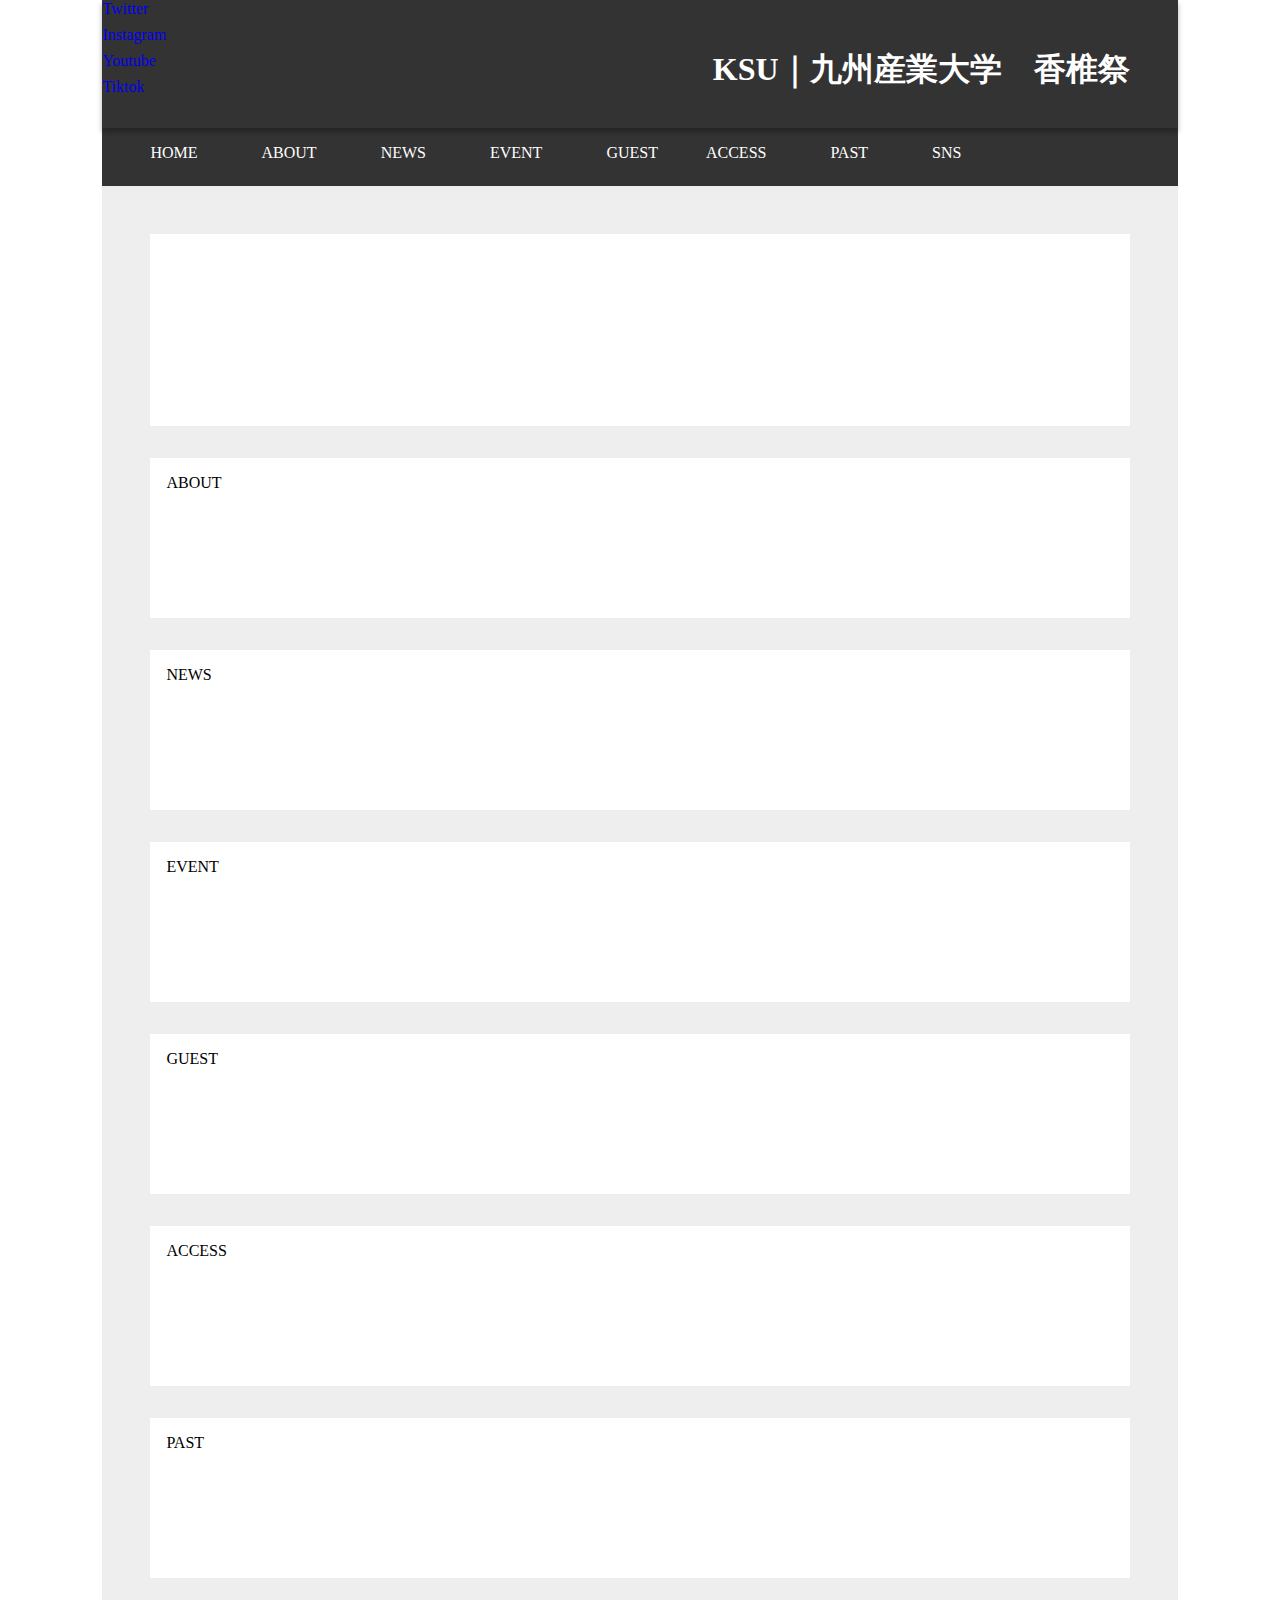
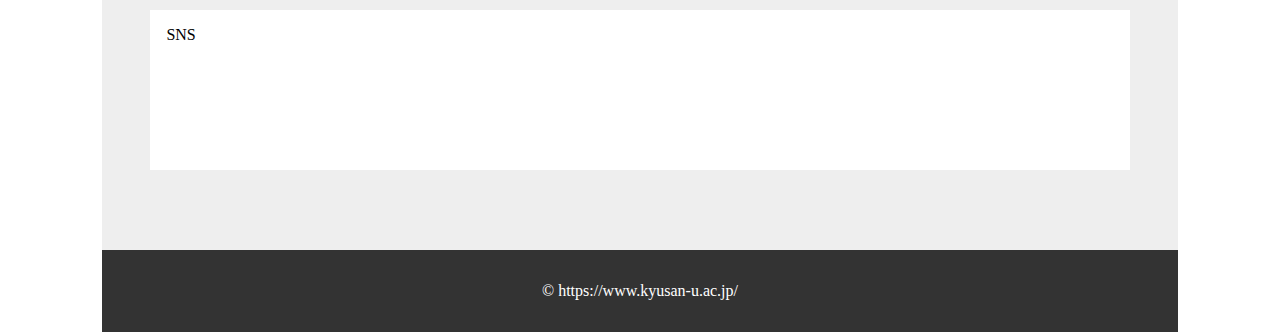
==== index.html @ 38a82e7f "Add files via upload" ====
<!DOCTYPE html>
<html lang="ja">

<head>
    <meta charset="UTF-8">
    <script src="https://code.jquery.com/jquery-3.5.1.min.js"></script>
    <script src="script.js"></script>
    <link rel="stylesheet" href="style.css">
    <title>香椎祭</title>
</head>


<body>

  <div id="container">

    <header>
      <h1>KSU｜九州産業大学　香椎祭</h1>
        <header1>
          <li><a href="https://twitter.com/kashiifes?s=11&t=IWAuLzdoN-9yh7zb3wTyuQ">Twitter</a></li>
          <li><a href="https://instagram.com/93kashii_fes?igshid=NDBIY2NjN2I=">Instagram</a></li>
          <li><a href="https://youtube.com/channel/UCx-8vbSgYjTmTIHn4D8qcXQ">Youtube</a></li>
          <li><a href="https://vt.tiktok.com/ZSdKDX6Md/">Tiktok</a></li>
        <header1>
    </header>

    <nav>
      <ul>
        <li><a href="index.html">HOME</a></li>　　
        <li><a href="about.html">ABOUT</a></li>　　
        <li><a href="news.html">NEWS</a></li>　　
        <li><a href="event.html">EVENT</a></li>　　
        <li><a href="guest.html">GUEST</a></li>　
        <li><a href="access.html">ACCESS</a></li>　　
        <li><a href="past.html">PAST</a></li>　　
        <li><a href="sns.html">SNS</a></li>　　　
      </ul>
    </nav>

    <main>
      <section>
        <article>
          <div id="slideContainer">
            <ul class="slider">
              <li><img src=""></li>
              <li><img src=""></li>
              <li><img src=""></li>
              <li><img src=""></li>
            </ul>
          </div>
        </article>

        <article>
          ABOUT
        </article>

        <article>
          NEWS
        </article>

        <article>
          EVENT
        </article>

        <article>
          GUEST
        </article>

        <article>
          ACCESS
        </article>

        <article>
          PAST
        </article>

        <article>
          SNS
        </article>
      </section>
    </main>

    <footer>
      &copy; https://www.kyusan-u.ac.jp/
    </footer>
  </div>
</body>


</html>
---- style.css ----
*{
  margin: 0;
  padding: 0;
  list-style: none;
  text-decoration: none;
}

#container{
  width: 84%;
  max-width: 1280px;
  min-width: 512px;
  margin: 0 auto;
}

header {
   position:relative;
   height: 8rem;
   background: #333;
   box-shadow: 0 4px 0.3125rem rgba(0,0,0,.3);
 }

  header h1{
    position: absolute;
    top: 3rem;
    right: 3rem;
    font-size: 2rem;
    color: white;
  }

  li {
  margin-bottom: .5rem;
}

nav {
  padding: 1rem 3rem ;
  background: #333;
}

  nav ul{
    display: flex;
    flex-direction: row;
  }

  nav ul li{
    margin-right: 2rem;
  }

  nav ul li a {
    color: white;
  }

main{
  display: flex;
  flex-direction: row;
}

  section{
    flex: 3;
    padding: 3rem;
    background: #EEE;
　  }

    article{
      min-height: 8rem;
      padding: 1rem;
      margin-bottom: 2rem;
      background: #FFF;
    }

    #slideContainer {
     width: 100%;
     margin: 2em auto;
    }

footer {
  padding: 2rem 3rem;
  text-align: center;
  background: #333;
  color: white;
}
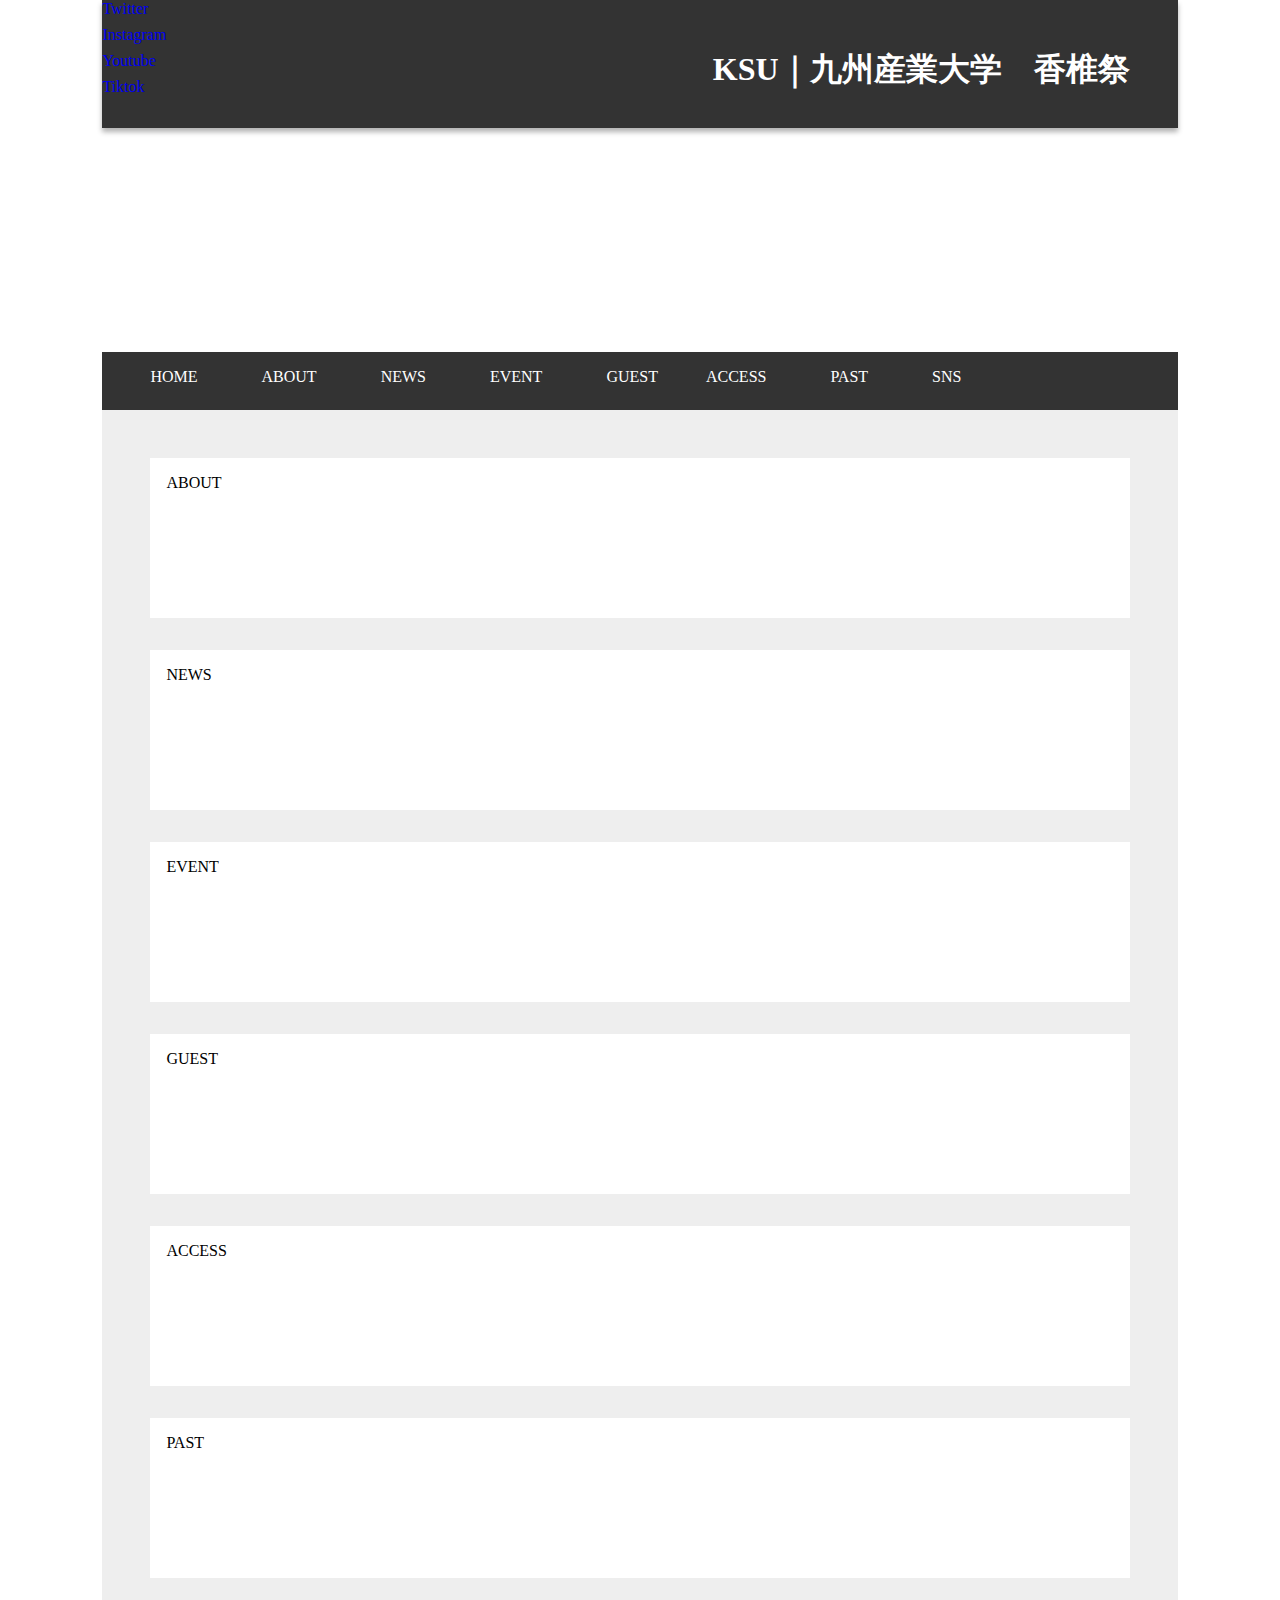
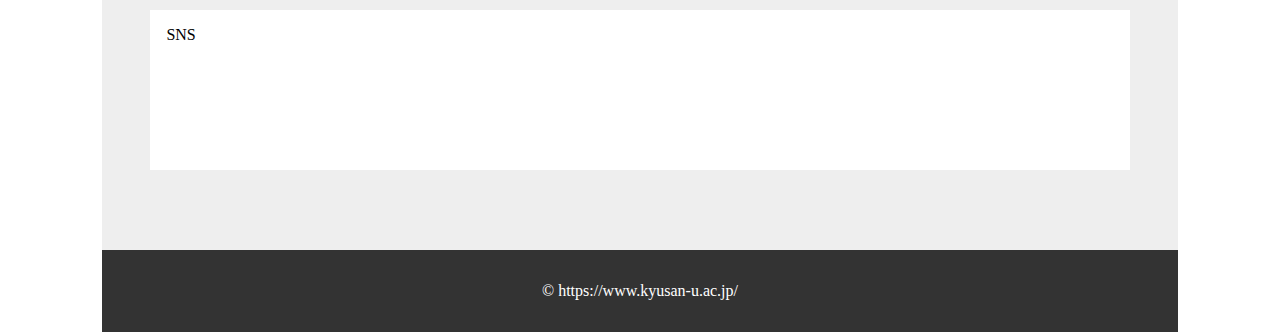
==== commit 2a2c7ef7: "Add files via upload" ====
--- a/index.html
+++ b/index.html
@@ -24,6 +24,17 @@
         <header1>
     </header>
 
+    <article>
+      <div id="slideContainer">
+        <ul class="slider">
+          <li><img src=""></li>
+          <li><img src=""></li>
+          <li><img src=""></li>
+          <li><img src=""></li>
+        </ul>
+      </div>
+    </article>
+
     <nav>
       <ul>
         <li><a href="index.html">HOME</a></li>　　
@@ -39,17 +50,6 @@
 
     <main>
       <section>
-        <article>
-          <div id="slideContainer">
-            <ul class="slider">
-              <li><img src=""></li>
-              <li><img src=""></li>
-              <li><img src=""></li>
-              <li><img src=""></li>
-            </ul>
-          </div>
-        </article>
-
         <article>
           ABOUT
         </article>
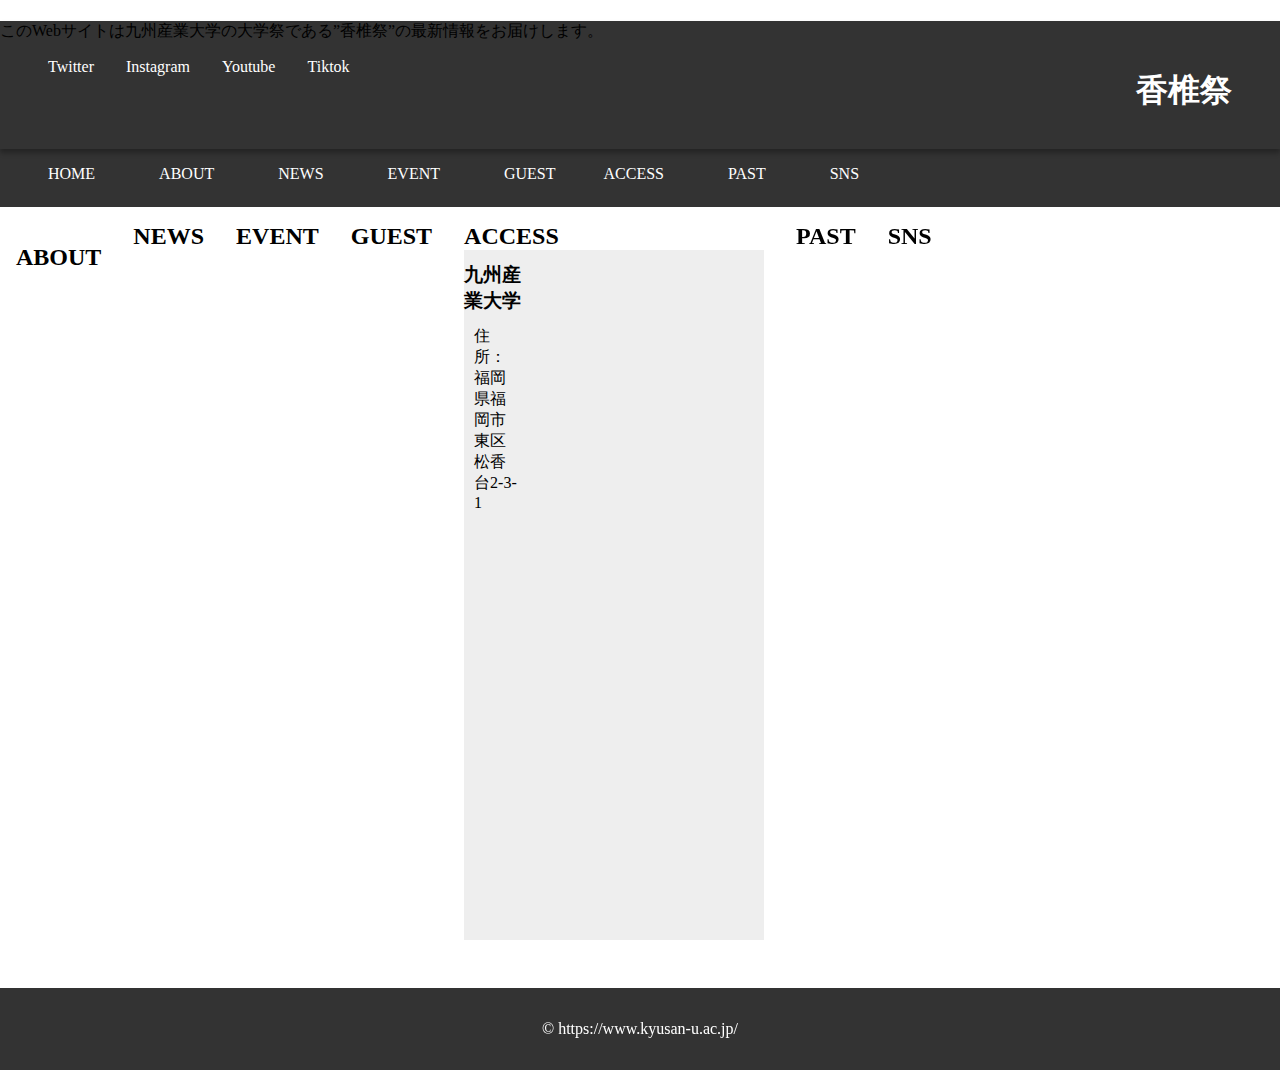
==== commit 0e70b30f: "Add files via upload" ====
--- a/index.html
+++ b/index.html
@@ -9,31 +9,19 @@
     <title>香椎祭</title>
 </head>
 
-
 <body>
-
-  <div id="container">
-
-    <header>
-      <h1>KSU｜九州産業大学　香椎祭</h1>
-        <header1>
+　　<header>
+      <h1>香椎祭</h1>
+      <P>このWebサイトは九州産業大学の大学祭である”香椎祭”の最新情報をお届けします。</p>
+      <nav>
+        <ul>
           <li><a href="https://twitter.com/kashiifes?s=11&t=IWAuLzdoN-9yh7zb3wTyuQ">Twitter</a></li>
           <li><a href="https://instagram.com/93kashii_fes?igshid=NDBIY2NjN2I=">Instagram</a></li>
           <li><a href="https://youtube.com/channel/UCx-8vbSgYjTmTIHn4D8qcXQ">Youtube</a></li>
           <li><a href="https://vt.tiktok.com/ZSdKDX6Md/">Tiktok</a></li>
-        <header1>
+        </ul>
+      </nav>
     </header>
-
-    <article>
-      <div id="slideContainer">
-        <ul class="slider">
-          <li><img src=""></li>
-          <li><img src=""></li>
-          <li><img src=""></li>
-          <li><img src=""></li>
-        </ul>
-      </div>
-    </article>
 
     <nav>
       <ul>
@@ -49,42 +37,58 @@
     </nav>
 
     <main>
-      <section>
-        <article>
-          ABOUT
-        </article>
+      <article>
+      　<h2>ABOUT</h2>
+        <p></p>
+      </article>
 
-        <article>
-          NEWS
-        </article>
+      <article>
+        <h2>NEWS</h2>
+        <p></p>
+      </article>
 
-        <article>
-          EVENT
-        </article>
+      <article>
+        <h2>EVENT</h2>
+        <p></p>
+      </article>
 
-        <article>
-          GUEST
-        </article>
+      <article>
+        <h2>GUEST</h2>
+        <p></p>
+      </article>
 
-        <article>
-          ACCESS
-        </article>
+      <article>
+        <h2>ACCESS</h2>
+          <section id="location">
+            <div class="wrapper">
+              <div class=location-info>
+                <h3 class="sub-title">九州産業大学</h3>
+                <p>住所：福岡県福岡市東区松香台2-3-1</p>
+              </div><!-- /.location-info -->
+              <div class="location-map">
+                <iframe src="https://www.google.com/maps/embed?pb=!1m18!1m12!1m3!1d3320.4582675238357!2d130.44211276513533!3d33.67119618071132!2m3!1f0!2f0!3f0!3m2!1i1024!2i768!4f13.1!3m3!1m2!1s0x35418f32335ca2c3%3A0xddc7b05c34d5e30b!2z5Lmd5bee55Sj5qWt5aSn5a2m!5e0!3m2!1sja!2sjp!4v1657025094722!5m2!1sja!2sjp" width="800" height="400" style="border:0;" allowfullscreen="" loading="lazy" referrerpolicy="no-referrer-when-downgrade"></iframe>
+              </div><!-- /.location-map -->
+            </div><!-- /.wrapper -->
+          </section><!-- /#location -->
+      </article>
 
-        <article>
-          PAST
-        </article>
+      <article>
+        <h2>PAST</h2>
+        <p></p>
+      </article>
 
-        <article>
-          SNS
-        </article>
-      </section>
+      <article>
+        <h2>SNS</h2>
+        <p></p>
+      </article>
     </main>
 
     <footer>
       &copy; https://www.kyusan-u.ac.jp/
     </footer>
+
   </div>
+
 </body>
 
-
 </html>
--- a/style.css
+++ b/style.css
@@ -67,6 +67,30 @@
       background: #FFF;
     }
 
+    /* 地図 */
+    #location {
+      padding: 4% 0;
+    }
+    #location .wrapper {
+      desplay: flex;
+      justify-content: space-between;
+    }
+    .location-info {
+      width: 22%
+    }
+    .location-info p {
+      padding: 12px 10px;
+    }
+    .location-map {
+      width: 74%;
+    }
+
+    /* iframe */
+    iframe {
+      width: 100%;
+    }
+
+
     #slideContainer {
      width: 100%;
      margin: 2em auto;
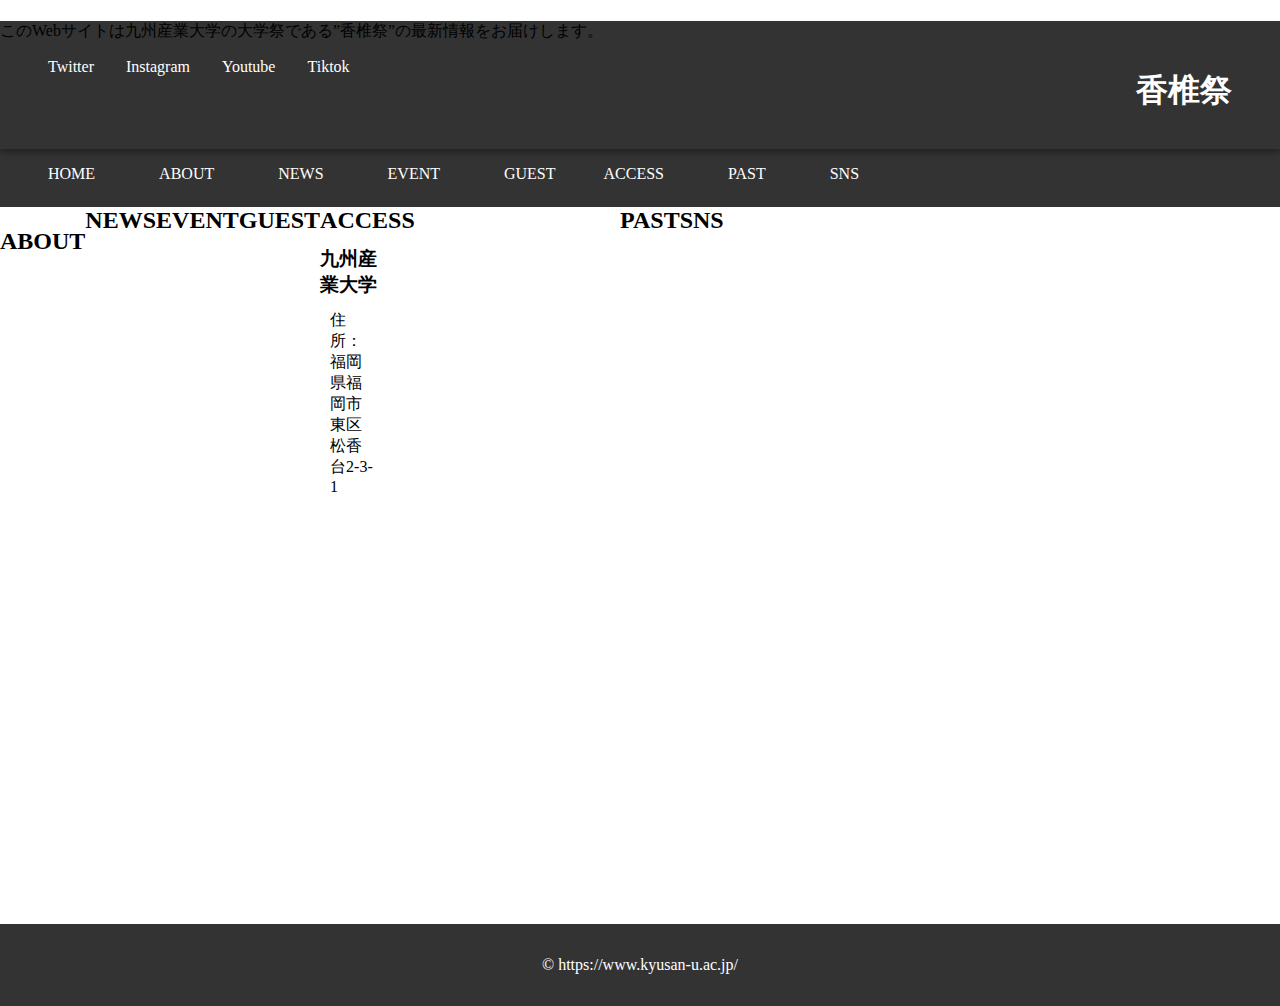
==== commit c96094a0: "Add files via upload" ====
--- a/index.html
+++ b/index.html
@@ -37,50 +37,64 @@
     </nav>
 
     <main>
-      <article>
-      　<h2>ABOUT</h2>
-        <p></p>
-      </article>
+      <div class="boxA">
+        <article>
+      　  <h2>ABOUT</h2>
+          <p></p>
+        </article>
+      </div>
 
-      <article>
-        <h2>NEWS</h2>
-        <p></p>
-      </article>
+      <div class="boxB">
+        <article>
+          <h2>NEWS</h2>
+          <p></p>
+        </article>
+      </div>
 
-      <article>
-        <h2>EVENT</h2>
-        <p></p>
-      </article>
+      <div class="boxC">
+        <article>
+          <h2>EVENT</h2>
+          <p></p>
+        </article>
+      </div>
 
-      <article>
-        <h2>GUEST</h2>
-        <p></p>
-      </article>
+      <div class="boxD">
+        <article>
+          <h2>GUEST</h2>
+          <p></p>
+        </article>
+      </div>
 
-      <article>
-        <h2>ACCESS</h2>
-          <section id="location">
-            <div class="wrapper">
-              <div class=location-info>
-                <h3 class="sub-title">九州産業大学</h3>
-                <p>住所：福岡県福岡市東区松香台2-3-1</p>
-              </div><!-- /.location-info -->
-              <div class="location-map">
-                <iframe src="https://www.google.com/maps/embed?pb=!1m18!1m12!1m3!1d3320.4582675238357!2d130.44211276513533!3d33.67119618071132!2m3!1f0!2f0!3f0!3m2!1i1024!2i768!4f13.1!3m3!1m2!1s0x35418f32335ca2c3%3A0xddc7b05c34d5e30b!2z5Lmd5bee55Sj5qWt5aSn5a2m!5e0!3m2!1sja!2sjp!4v1657025094722!5m2!1sja!2sjp" width="800" height="400" style="border:0;" allowfullscreen="" loading="lazy" referrerpolicy="no-referrer-when-downgrade"></iframe>
-              </div><!-- /.location-map -->
-            </div><!-- /.wrapper -->
-          </section><!-- /#location -->
-      </article>
+      <div class="boxE">
+        <article>
+          <h2>ACCESS</h2>
+            <section id="location">
+              <div class="wrapper">
+                <div class=location-info>
+                  <h3 class="sub-title">九州産業大学</h3>
+                  <p>住所：福岡県福岡市東区松香台2-3-1</p>
+                </div><!-- /.location-info -->
+                <div class="location-map">
+                  <iframe src="https://www.google.com/maps/embed?pb=!1m18!1m12!1m3!1d3320.4582675238357!2d130.44211276513533!3d33.67119618071132!2m3!1f0!2f0!3f0!3m2!1i1024!2i768!4f13.1!3m3!1m2!1s0x35418f32335ca2c3%3A0xddc7b05c34d5e30b!2z5Lmd5bee55Sj5qWt5aSn5a2m!5e0!3m2!1sja!2sjp!4v1657025094722!5m2!1sja!2sjp" width="800" height="400" style="border:0;" allowfullscreen="" loading="lazy" referrerpolicy="no-referrer-when-downgrade"></iframe>
+                </div><!-- /.location-map -->
+              </div><!-- /.wrapper -->
+            </section><!-- /#location -->
+        </article>
+      </div>
 
-      <article>
-        <h2>PAST</h2>
-        <p></p>
-      </article>
+      <div class="boxF">
+        <article>
+          <h2>PAST</h2>
+          <p></p>
+        </article>
+      </div>
 
-      <article>
-        <h2>SNS</h2>
-        <p></p>
-      </article>
+      <div class="boxG">
+        <article>
+          <h2>SNS</h2>
+          <p></p>
+        </article>
+      </div>
     </main>
 
     <footer>
--- a/style.css
+++ b/style.css
@@ -54,19 +54,6 @@
   flex-direction: row;
 }
 
-  section{
-    flex: 3;
-    padding: 3rem;
-    background: #EEE;
-　  }
-
-    article{
-      min-height: 8rem;
-      padding: 1rem;
-      margin-bottom: 2rem;
-      background: #FFF;
-    }
-
     /* 地図 */
     #location {
       padding: 4% 0;
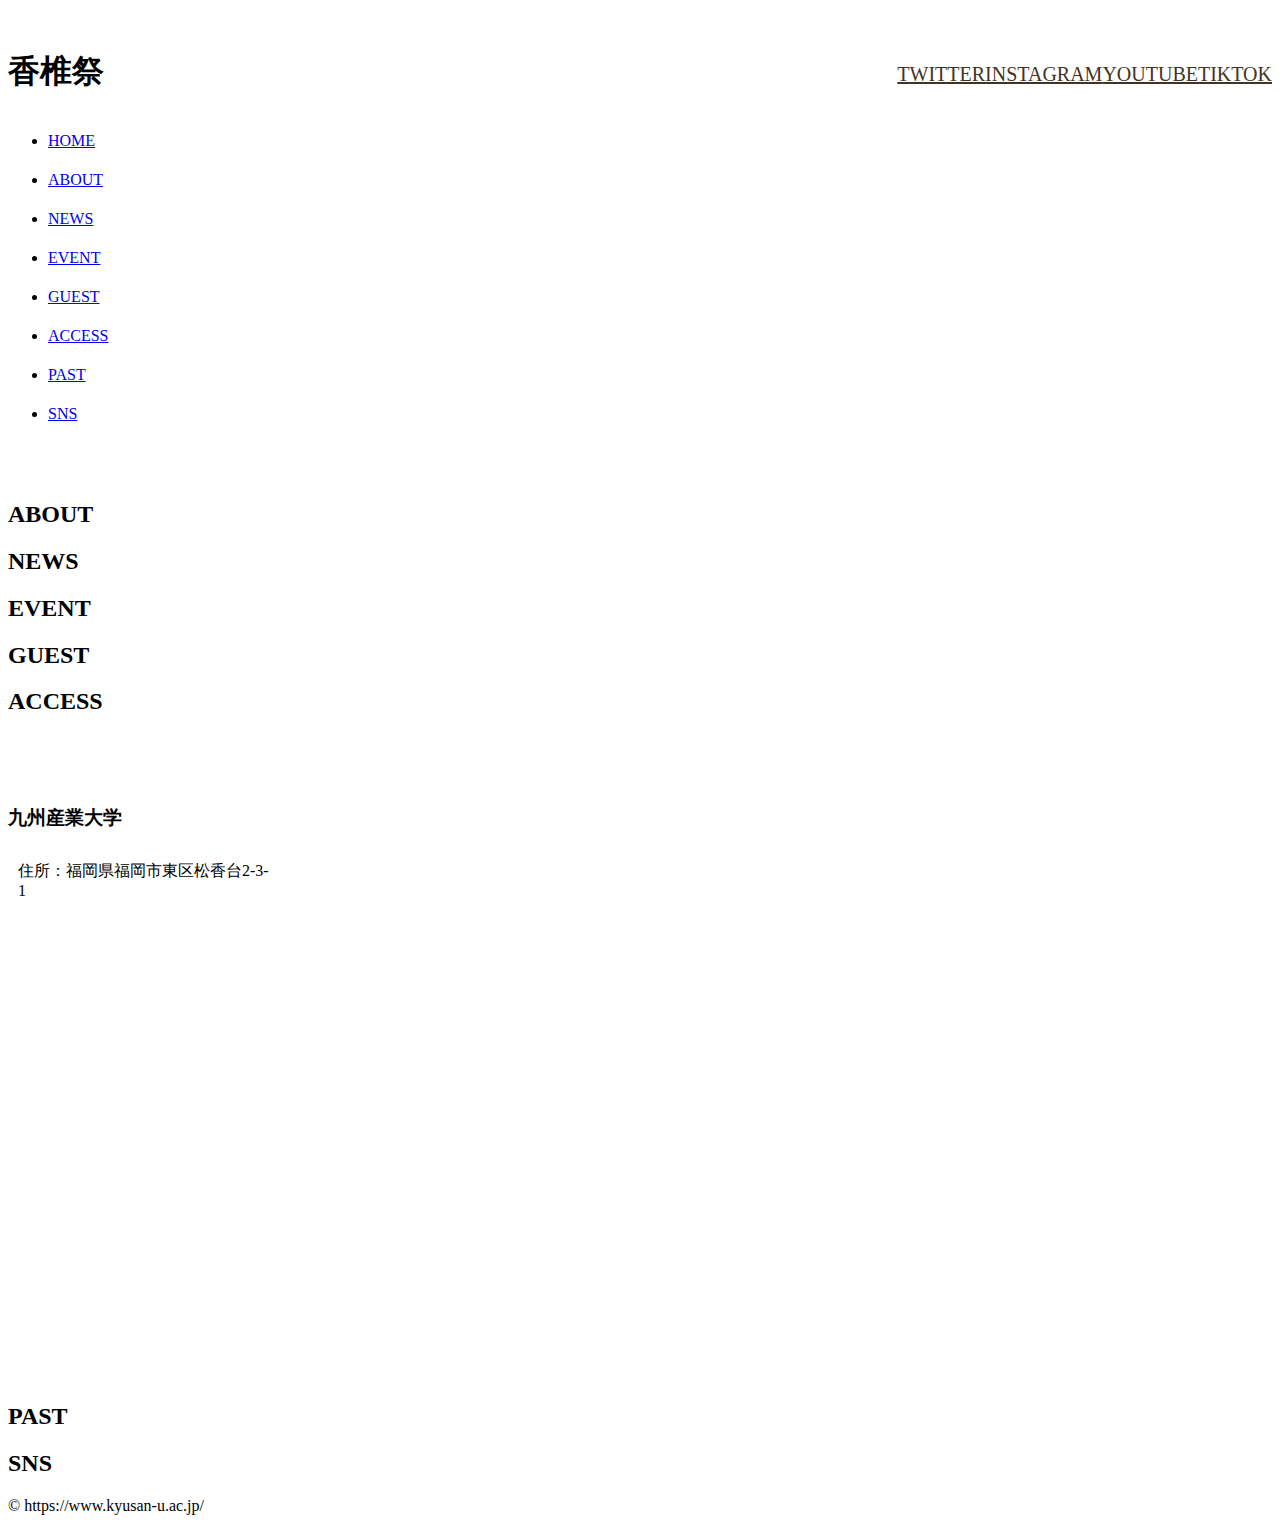
==== commit fb494321: "Add files via upload" ====
--- a/index.html
+++ b/index.html
@@ -10,11 +10,10 @@
 </head>
 
 <body>
-　　<header>
+　　<header class="page-header wrapper">
       <h1>香椎祭</h1>
-      <P>このWebサイトは九州産業大学の大学祭である”香椎祭”の最新情報をお届けします。</p>
       <nav>
-        <ul>
+        <ul class="main-nav">
           <li><a href="https://twitter.com/kashiifes?s=11&t=IWAuLzdoN-9yh7zb3wTyuQ">Twitter</a></li>
           <li><a href="https://instagram.com/93kashii_fes?igshid=NDBIY2NjN2I=">Instagram</a></li>
           <li><a href="https://youtube.com/channel/UCx-8vbSgYjTmTIHn4D8qcXQ">Youtube</a></li>
--- a/style.css
+++ b/style.css
@@ -1,91 +1,56 @@
-*{
-  margin: 0;
-  padding: 0;
-  list-style: none;
-  text-decoration: none;
+@charset "UTF-8"
+
+body {
+  background-color:#ffffff;
 }
 
-#container{
-  width: 84%;
-  max-width: 1280px;
-  min-width: 512px;
-  margin: 0 auto;
+/* HEADER */
+.logo {
+  width: 210px;
+  margin-top: 14px;
 }
 
-header {
-   position:relative;
-   height: 8rem;
-   background: #333;
-   box-shadow: 0 4px 0.3125rem rgba(0,0,0,.3);
- }
-
-  header h1{
-    position: absolute;
-    top: 3rem;
-    right: 3rem;
-    font-size: 2rem;
-    color: white;
-  }
-
-  li {
-  margin-bottom: .5rem;
+.main-nav {
+  display: flex;
+  font-size: 1.25rem;
+  text-transform: uppercase;
+  margin-top: 34px;
+  list-style: none;
+}
+.main-nav li {
+  margin-reft: 36px;
+}
+.main-nav a {
+  color: #432;
+}
+.main-nav a:hover {
+  color: #0bd;
 }
 
-nav {
-  padding: 1rem 3rem ;
-  background: #333;
+.page-header {
+  display: flex;
+  justify-content: space-between;
 }
 
-  nav ul{
-    display: flex;
-    flex-direction: row;
-  }
-
-  nav ul li{
-    margin-right: 2rem;
-  }
-
-  nav ul li a {
-    color: white;
-  }
-
-main{
-  display: flex;
-  flex-direction: row;
+/* 地図 */
+#location {
+  padding: 4% 0;
+}
+#location .wrapper {
+  desplay: flex;
+  justify-content: space-between;
+}
+.location-info {
+  width: 22%
+}
+.location-info p {
+  padding: 12px 10px;
+}
+.location-map {
+  width: 74%;
 }
 
-    /* 地図 */
-    #location {
-      padding: 4% 0;
-    }
-    #location .wrapper {
-      desplay: flex;
-      justify-content: space-between;
-    }
-    .location-info {
-      width: 22%
-    }
-    .location-info p {
-      padding: 12px 10px;
-    }
-    .location-map {
-      width: 74%;
-    }
-
-    /* iframe */
-    iframe {
-      width: 100%;
-    }
-
-
-    #slideContainer {
-     width: 100%;
-     margin: 2em auto;
-    }
-
-footer {
-  padding: 2rem 3rem;
-  text-align: center;
-  background: #333;
-  color: white;
+/* iframe */
+iframe {
+  width: 100%;
 }
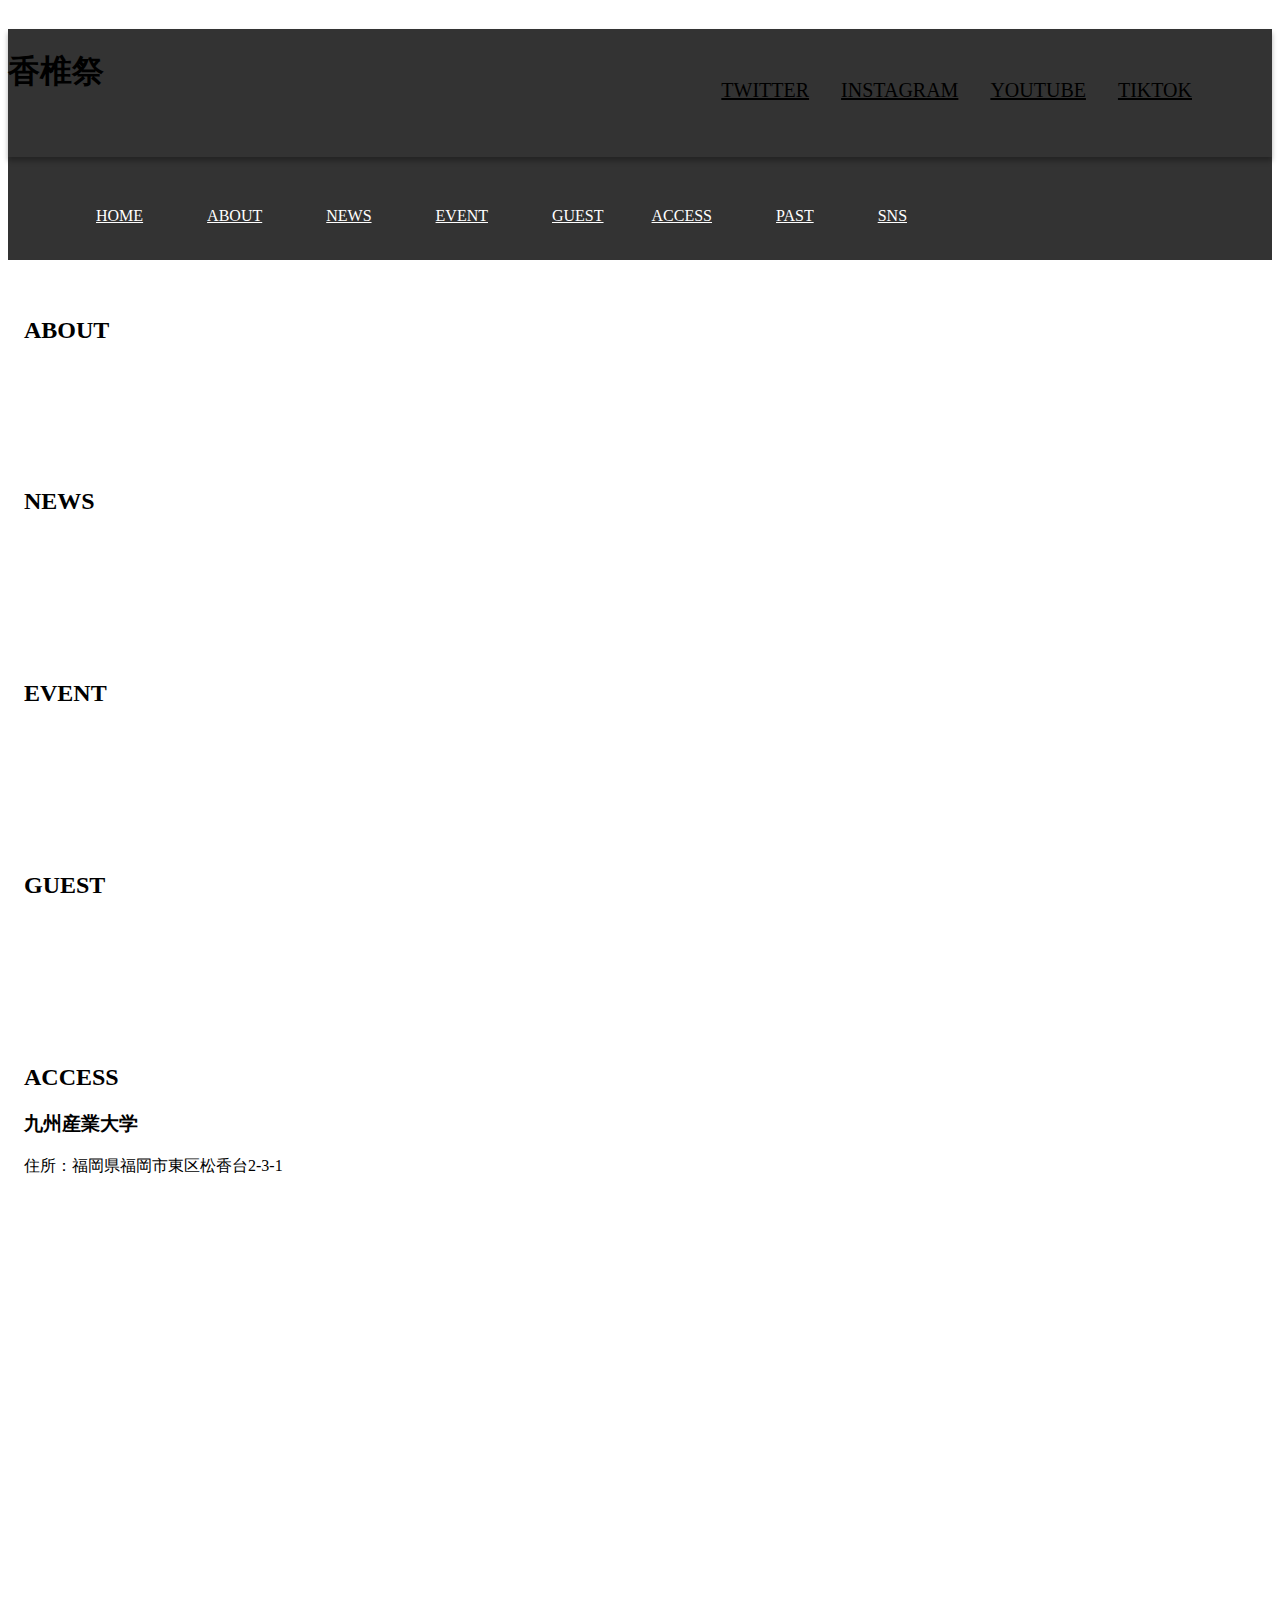
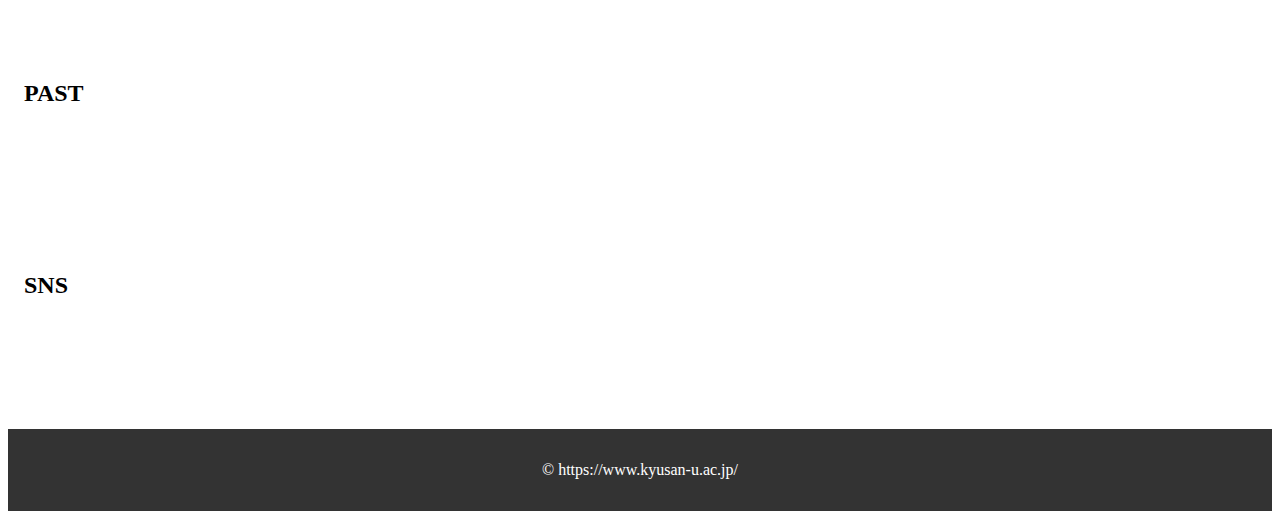
==== commit df9fef6f: "Add files via upload" ====
--- a/index.html
+++ b/index.html
@@ -23,7 +23,7 @@
     </header>
 
     <nav>
-      <ul>
+      <ul class="menu-nav">
         <li><a href="index.html">HOME</a></li>　　
         <li><a href="about.html">ABOUT</a></li>　　
         <li><a href="news.html">NEWS</a></li>　　
--- a/style.css
+++ b/style.css
@@ -1,10 +1,26 @@
 @charset "UTF-8"
-
-body {
-  background-color:#ffffff;
+*{
+  margin: 0;
+  padding: 0;
+  list-style: none;
+  text-decoration: none;
 }
 
-/* HEADER */
+#container{
+  width: 84%;
+  max-width: 1280px;
+  min-width: 512px;
+  margin: 0 auto;
+}
+
+ /* HEADER */
+header {
+  position:relative;
+  height: 8rem;
+  background: #333;
+  box-shadow: 0 4px 0.3125rem rgba(0,0,0,.3);
+}
+
 .logo {
   width: 210px;
   margin-top: 14px;
@@ -19,9 +35,10 @@
 }
 .main-nav li {
   margin-reft: 36px;
+  letter-spacing: normal;
 }
 .main-nav a {
-  color: #432;
+  color: #white;
 }
 .main-nav a:hover {
   color: #0bd;
@@ -32,25 +49,59 @@
   justify-content: space-between;
 }
 
-/* 地図 */
-#location {
-  padding: 4% 0;
+/* MENU NAV */
+.menu-nav {
+  display: flex;
+  font-size: 1rem;
+  text-transform: uppercase;
+  margin-top: 34px;
+  list-style: none;
 }
-#location .wrapper {
-  desplay: flex;
-  justify-content: space-between;
+.main-nav li {
+  margin-reft: 36px;
+  letter-spacing: normal;
 }
-.location-info {
-  width: 22%
+.main-nav a {
+  color: #000000;
 }
-.location-info p {
-  padding: 12px 10px;
-}
-.location-map {
-  width: 74%;
+.main-nav a:hover {
+  color: #0bd;
 }
 
-/* iframe */
-iframe {
-  width: 100%;
+nav {
+padding: 1rem 3rem ;
+background: #333;
 }
+
+nav ul{
+  display: flex;
+  flex-direction: row;
+}
+
+nav ul li{
+  margin-right: 2rem;
+}
+
+nav ul li a {
+  color: white;
+}
+
+/* MAIN */
+main{
+  display: rowujm;
+  flex-direction: row;
+}
+
+    article{
+      min-height: 8rem;
+      padding: 1rem;
+      margin-bottom: 2rem;
+      background: #FFF;
+    }
+
+footer {
+  padding: 2rem 3rem;
+  text-align: center;
+  background: #333;
+  color: white;
+}
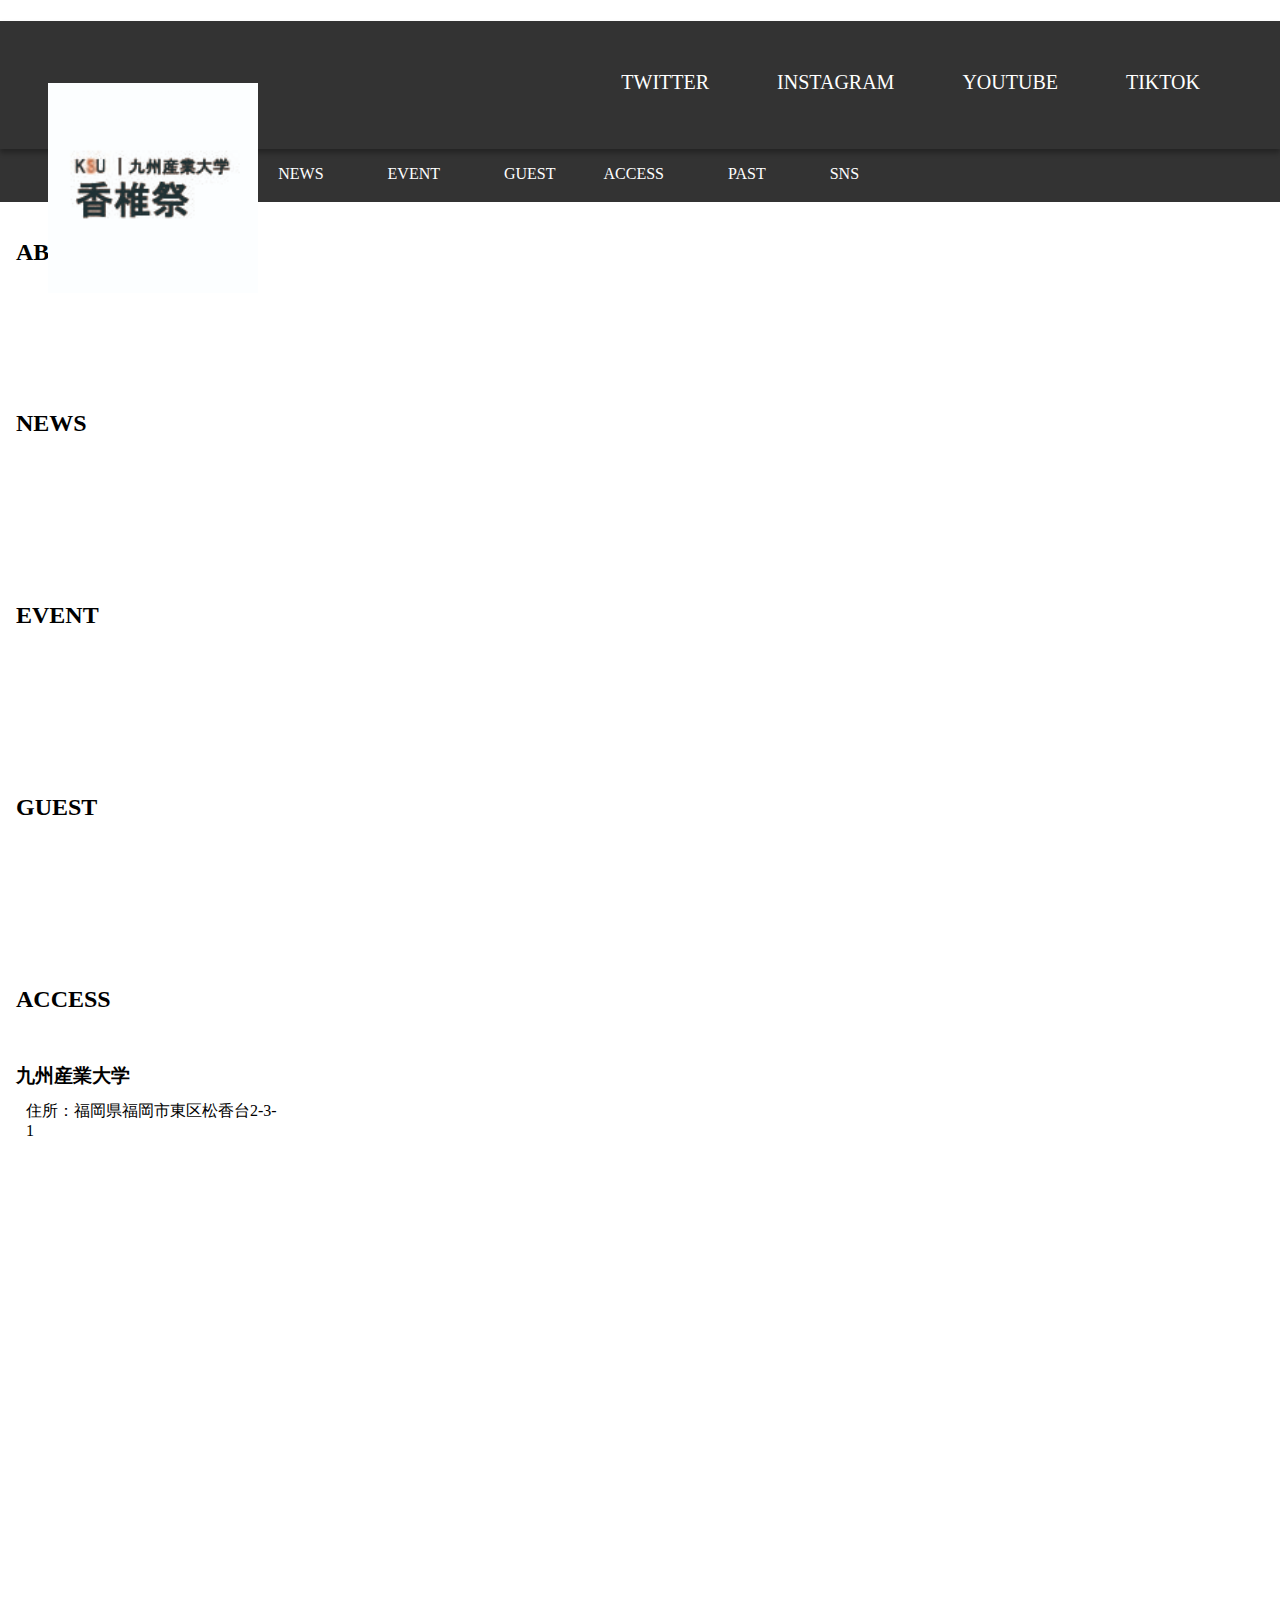
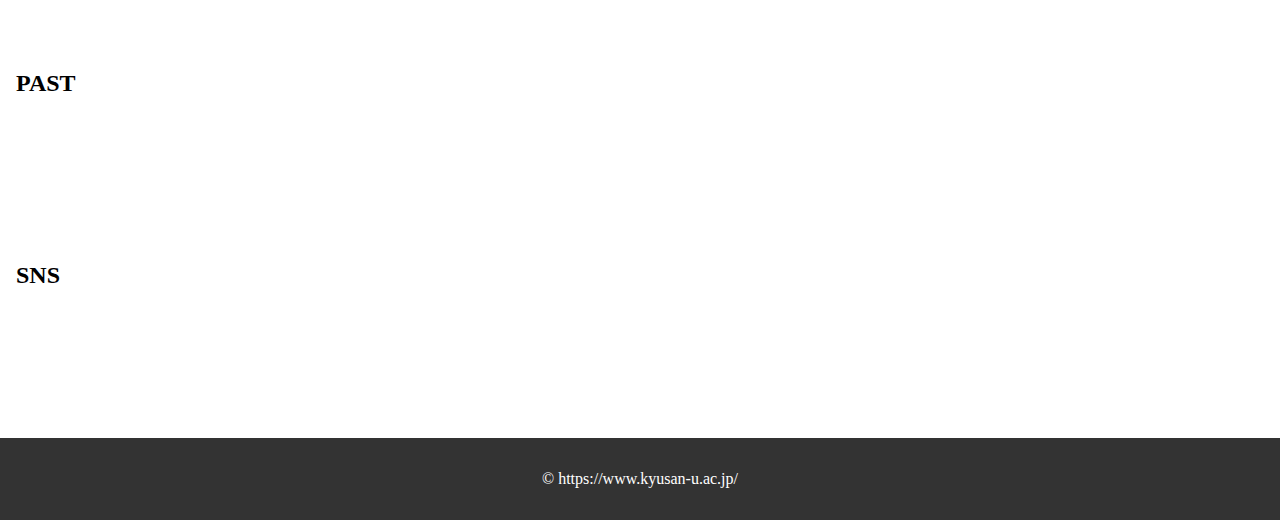
==== commit 0607e3e8: "Add files via upload" ====
--- a/index.html
+++ b/index.html
@@ -11,7 +11,7 @@
 
 <body>
 　　<header class="page-header wrapper">
-      <h1>香椎祭</h1>
+      <h1><a href="index.html"><img class="logo" src="images/香椎祭logo.jpg" alt="香椎祭ホーム"</a></h1>
       <nav>
         <ul class="main-nav">
           <li><a href="https://twitter.com/kashiifes?s=11&t=IWAuLzdoN-9yh7zb3wTyuQ">Twitter</a></li>
--- a/style.css
+++ b/style.css
@@ -1,4 +1,3 @@
-@charset "UTF-8"
 *{
   margin: 0;
   padding: 0;
@@ -13,12 +12,38 @@
   margin: 0 auto;
 }
 
- /* HEADER */
+/* HEADER */
 header {
-  position:relative;
-  height: 8rem;
+   position:relative;
+   height: 8rem;
+   background: #333;
+   box-shadow: 0 4px 0.3125rem rgba(0,0,0,.3);
+ }
+
+header h1{
+  position: absolute;
+  top: 3rem;
+  left: 3rem;
+  font-size: 2rem;
+  color: white;
+}
+
+nav {
+  padding: 1rem 3rem ;
   background: #333;
-  box-shadow: 0 4px 0.3125rem rgba(0,0,0,.3);
+}
+
+nav ul{
+  display: flex;
+  flex-direction: row;
+}
+
+nav ul li{
+  margin-right: 2rem;
+}
+
+nav ul li a {
+  color: white;
 }
 
 .logo {
@@ -34,7 +59,7 @@
   list-style: none;
 }
 .main-nav li {
-  margin-reft: 36px;
+  margin-left: 36px;
   letter-spacing: normal;
 }
 .main-nav a {
@@ -43,62 +68,48 @@
 .main-nav a:hover {
   color: #0bd;
 }
-
 .page-header {
   display: flex;
   justify-content: space-between;
 }
 
-/* MENU NAV */
-.menu-nav {
-  display: flex;
-  font-size: 1rem;
-  text-transform: uppercase;
-  margin-top: 34px;
-  list-style: none;
-}
-.main-nav li {
-  margin-reft: 36px;
-  letter-spacing: normal;
-}
-.main-nav a {
-  color: #000000;
-}
-.main-nav a:hover {
-  color: #0bd;
-}
-
-nav {
-padding: 1rem 3rem ;
-background: #333;
-}
-
-nav ul{
-  display: flex;
+/* MAIN */
+main{
+  display: row;
   flex-direction: row;
 }
 
-nav ul li{
-  margin-right: 2rem;
+article{
+  min-height: 8rem;
+  padding: 1rem;
+  margin-bottom: 2rem;
+  background: #FFF;
 }
 
-nav ul li a {
-  color: white;
+/* 地図 */
+#location {
+  padding: 4% 0;
+}
+#location .wrapper {
+  desplay: flex;
+  justify-content: space-between;
+}
+.location-info {
+  width: 22%
+}
+.location-info p {
+  padding: 12px 10px;
+}
+.location-map {
+  width: 74%;
 }
 
-/* MAIN */
-main{
-  display: rowujm;
-  flex-direction: row;
+/* iframe */
+iframe {
+  width: 100%;
 }
 
-    article{
-      min-height: 8rem;
-      padding: 1rem;
-      margin-bottom: 2rem;
-      background: #FFF;
-    }
-
+/* FOOTER */
 footer {
   padding: 2rem 3rem;
   text-align: center;
